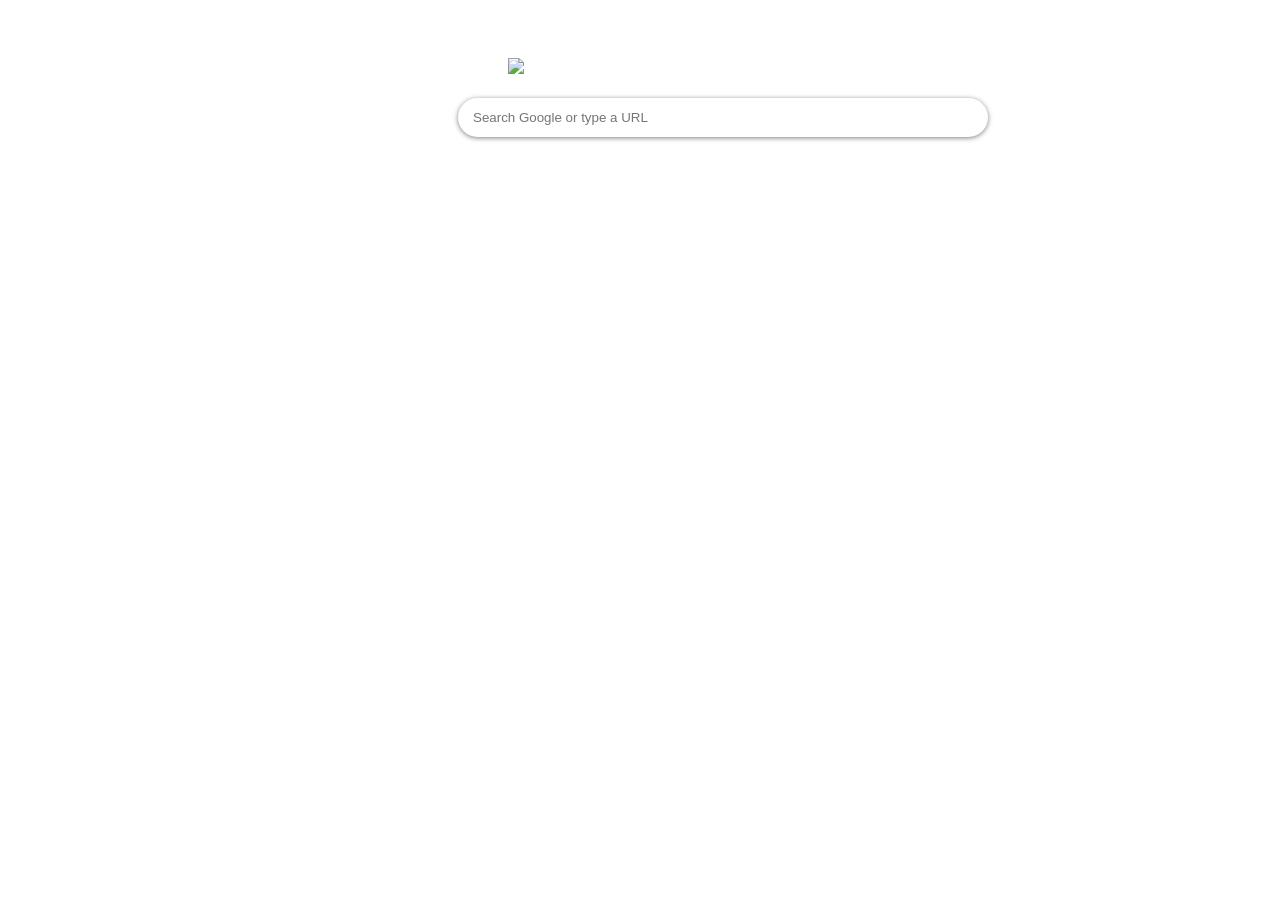
==== google.html @ 6431f160 "Add files via upload" ====
<!DOCTYPE html>

<head>
    
    <title>Google</title>

<style>
.google-logo{

margin-top: 50px;
margin-left: 500px;
width: 450px;
}

input{
   width: 500px;
   border: none;
   padding-top: 12px;
   padding-bottom: 12px;
   padding-left: 15px;
   padding-right: 15px;
   border-radius: 30px;
   box-shadow: 0px 1px 5px rgba(0, 0, 0,0.5);
  margin-left: 450px;
   margin-top: 20px;
  
}
    
</style>




</head>

<body>
<img  class="google-logo" src="google logo.jpg">
<input  placeholder="Search Google or type a URL" type="text"   >




    
</body>
</html>
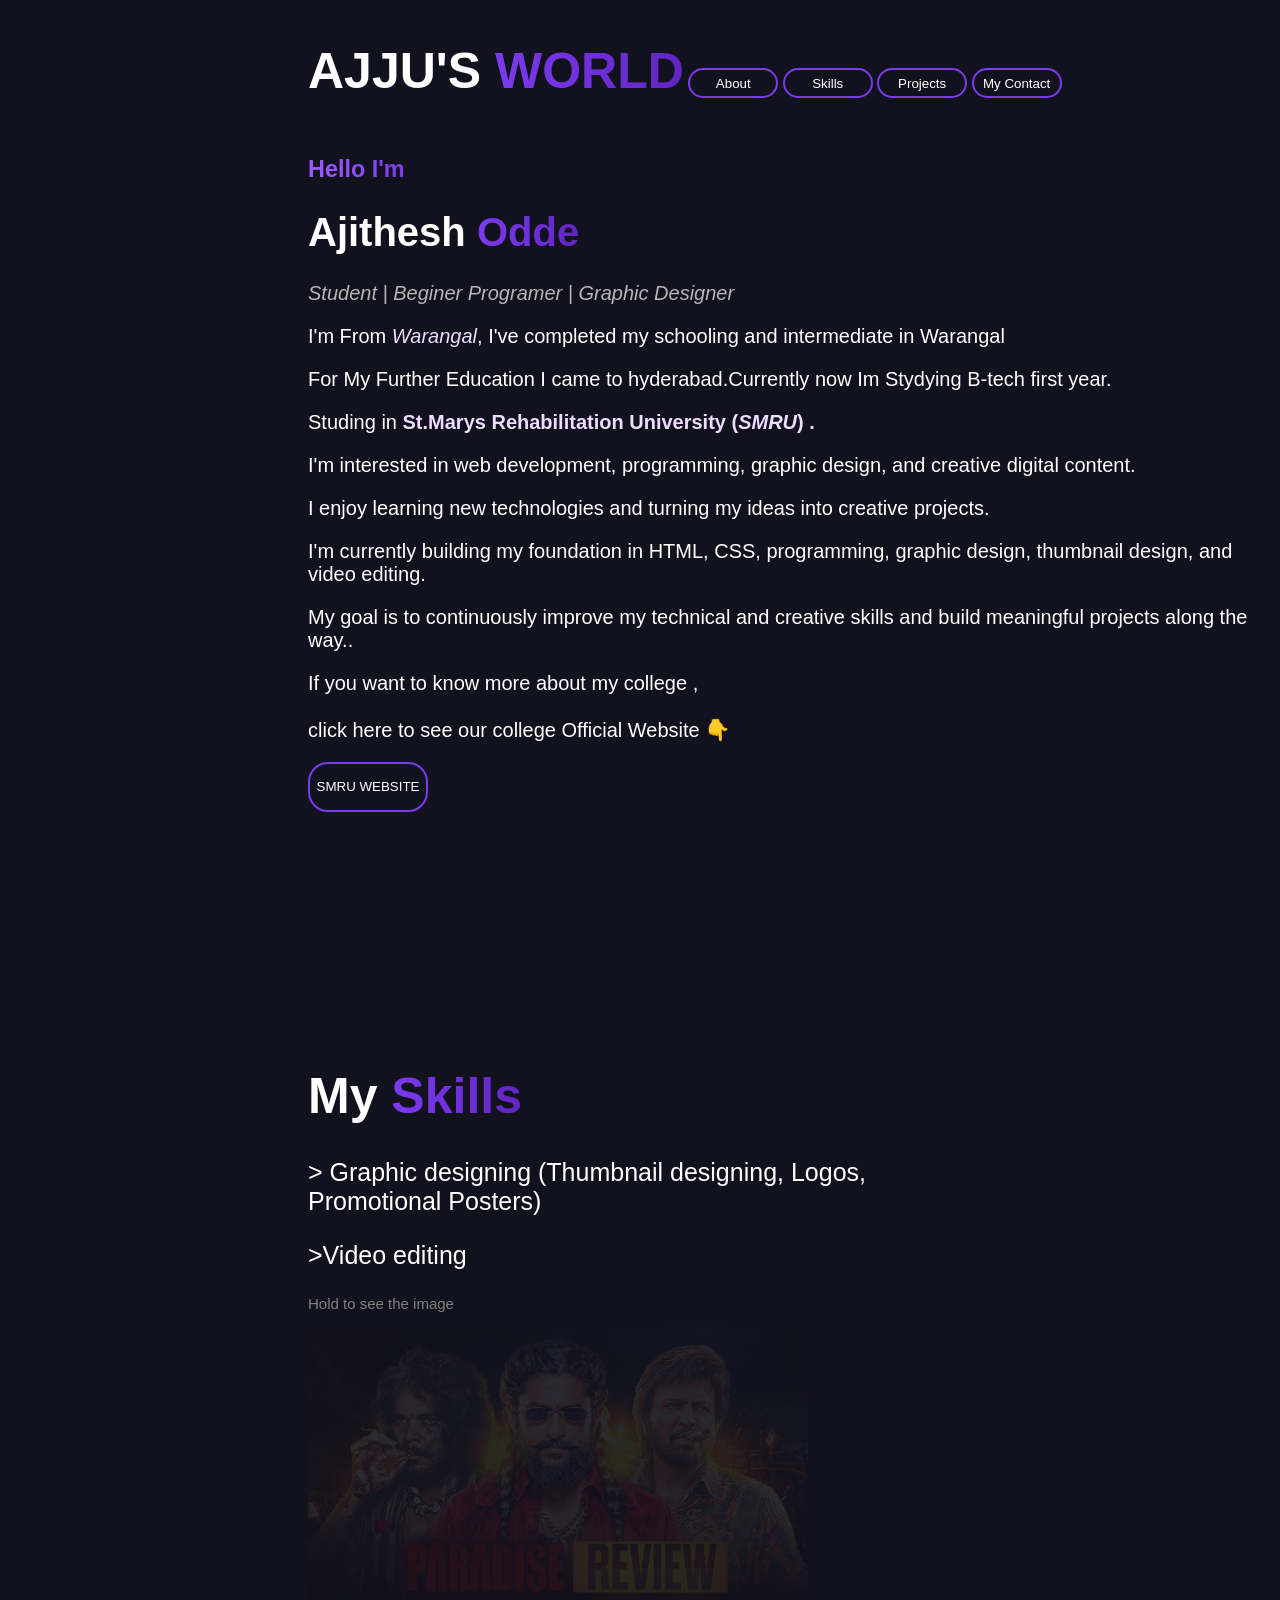
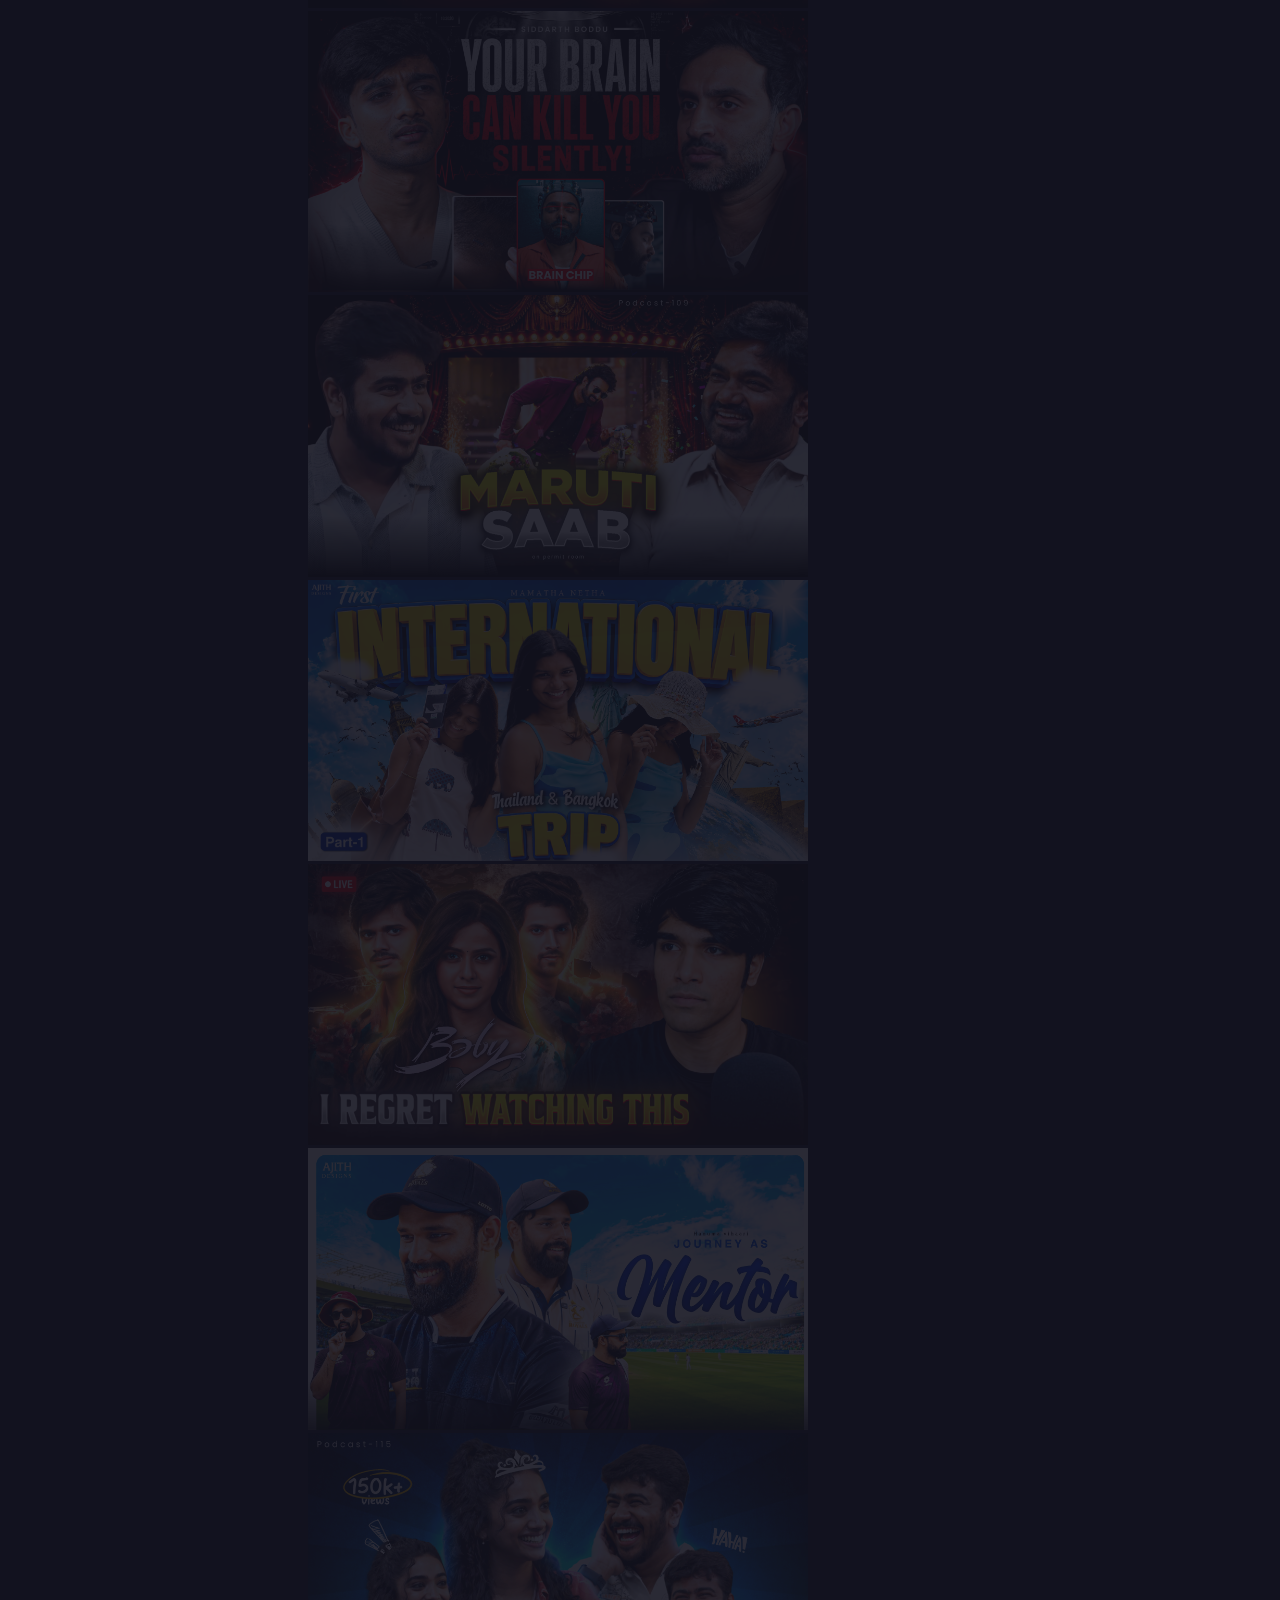
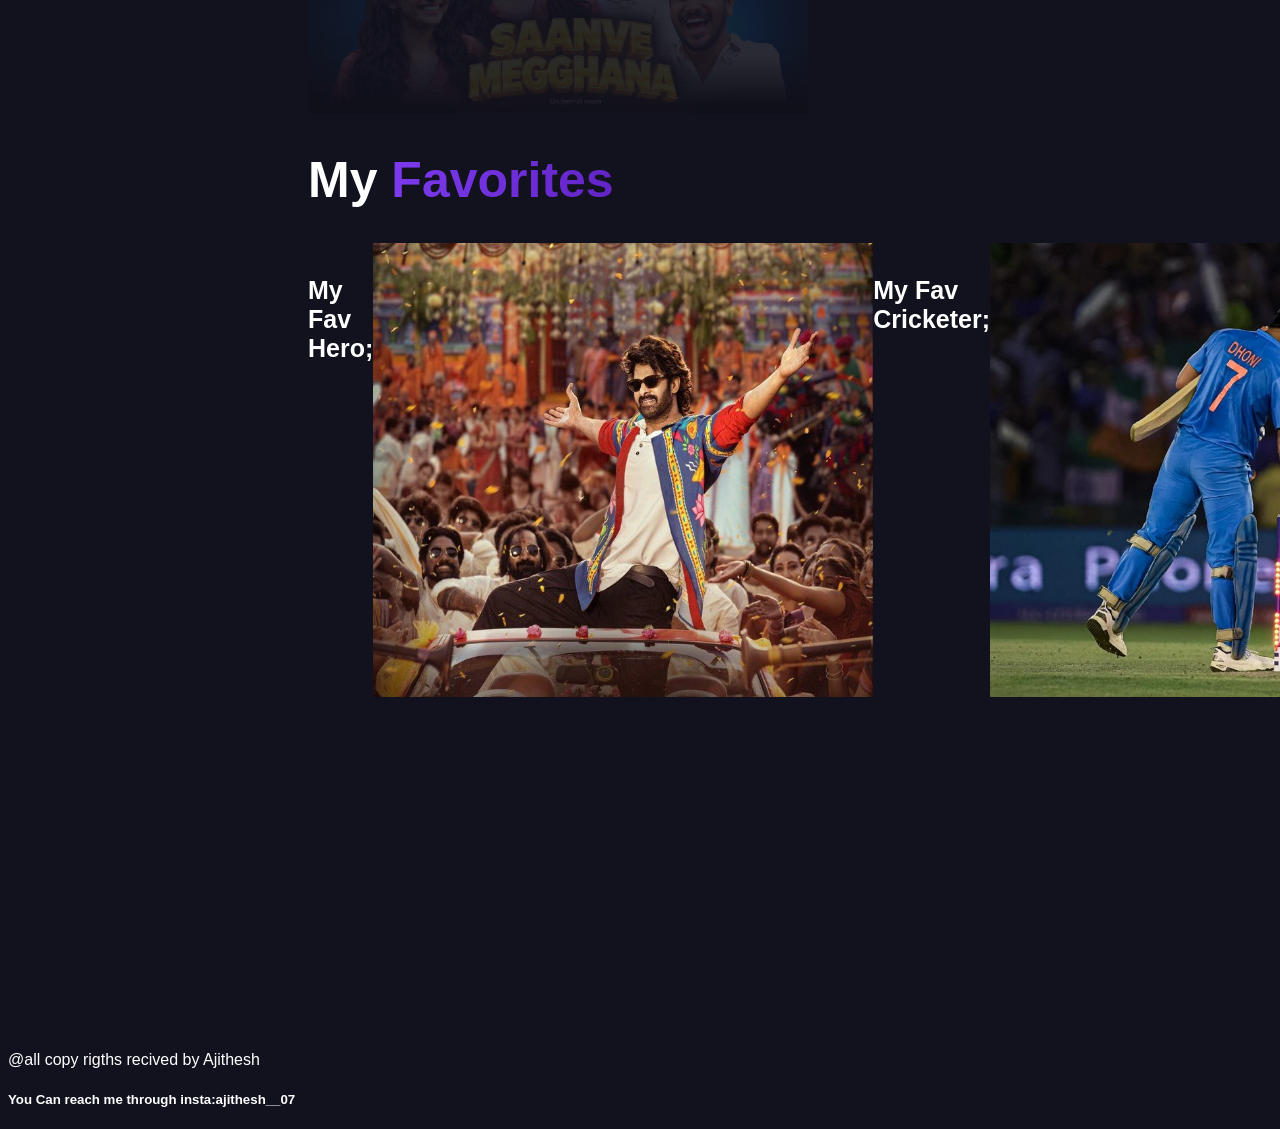
==== commit cbb83d54: "Add files via upload" ====
--- a/google.html
+++ b/google.html
@@ -1,45 +1,99 @@
 <!DOCTYPE html>
+<html lang="en">
+<head>
 
-<head>
+    <meta charset="UTF-8">
+    <meta name="viewport" content="width=device-width, initial-scale=1.0">
+
+    <title>Ajju portfolio</title>
+
+    <link rel="stylesheet" href="google.css">
+
+  <header>
     
-    <title>Google</title>
+    <div class="header-items">
+    <h1 style="color: white;" class="portfolio">AJJU'S <span> WORLD</span></h1>
+    <button class="button">About</button>
+    <button class="button">Skills</button>
+    <button class="button">Projects</button>
+    <button class="button">My Contact</button>
+</div>
+    </header>
 
-<style>
-.google-logo{
+</head>
+<body>
+    
+   <div class="page1">
 
-margin-top: 50px;
-margin-left: 500px;
-width: 450px;
-}
+    <h3> <span>Hello I'm</span></h3>
+    <h1 > Ajithesh <span >Odde</span> </h1>
+   
+  
+   
+     <span class="intro">
+         
+    <p style="color: rgb(183, 182, 182);"> <i>Student | Beginer Programer | Graphic Designer </i></p>
+    <p>I'm From <i style="color: #efddff;;">Warangal</i>, I've completed my schooling and intermediate in Warangal</p>
+    <p>For My Further Education I came to hyderabad.Currently now Im Stydying B-tech first year. </p>
+    <P>Studing in <b style="color: #efddff;">St.Marys Rehabilitation University (<i>SMRU</i>) .</b></P>
+    <p> I'm interested in web development, programming, graphic design, and creative digital content.</p>
+    <p>I enjoy learning new technologies and turning my ideas into creative projects.</p>
 
-input{
-   width: 500px;
-   border: none;
-   padding-top: 12px;
-   padding-bottom: 12px;
-   padding-left: 15px;
-   padding-right: 15px;
-   border-radius: 30px;
-   box-shadow: 0px 1px 5px rgba(0, 0, 0,0.5);
-  margin-left: 450px;
-   margin-top: 20px;
-  
-}
-    
-</style>
+    <p>I'm currently building my foundation in HTML, CSS, programming, graphic design, thumbnail design, and video editing.</p>
+
+    <p>My goal is to continuously improve my technical and creative skills and build meaningful projects along the way..</p>
+    <p>If you want to know more about  my college , <br> </br>click here to see our college Official Website 👇 </p>
+    <a target="_blank" href="https://smru.edu.in/" > <button class="button1" > SMRU WEBSITE </button></a>
+
+    </span>
+
+   </div>
+
+   <div class="page2">
 
 
+    <h1 class="myskills"> My <span>Skills</span> </h1>
+
+    <p class="skillstexts" > > Graphic designing
+        (Thumbnail designing, Logos, <br>Promotional Posters) </p>
+
+    <P class="skillstexts"> >Video editing</P>
+    <p style="color: grey;">Hold to see the image</p>
+     
+    <img class="thumbs" src="PARADISE THUMBNAIL.jpg">
+    <img class="thumbs" src="thumbanil(1).jpg">
+    <img class="thumbs" src="thumbnail 2.jpg">
+    <img class="thumbs" src="thumb3.png">
+    <img class="thumbs" src="thumb 4.jpg">
+    <img class="thumbs" src="thumb 5.jpg">
+    <img class="thumbs" src="thumb 6.jpg">
+    
 
 
-</head>
+   </div>
 
-<body>
-<img  class="google-logo" src="google logo.jpg">
-<input  placeholder="Search Google or type a URL" type="text"   >
+   <div class="page3">
+     
+    <h1 >My <span> Favorites</span></h1>
+
+    <div class="favimgs">
+    <h4>My Fav Hero;</h4>
+    <img class="Rajasaab" src="Rajasaab.jpg">
+    
+     <h4> My Fav Cricketer;</h4>
+     <img class="dhoni" src="MSDhoni HD quality.jpg">
+    </div>
+
+   </div>
+
+</body>
+
+ <footer class="footer">
+
+     @all copy rigths recived by Ajithesh
+    <h5>You Can reach me through insta:ajithesh__07 </h5>
+
+ </footer>
 
 
-
-
-    
-</body>
 </html>
--- a/google.css
+++ b/google.css
@@ -0,0 +1,151 @@
+header h1{
+    font-size: 50px;
+    font-family: montserrat,sans-serif;
+    align-items: center;
+   display: inline-block;
+   margin-left: 300px;
+
+}
+
+
+
+body{
+
+    background-color: #12121f ;
+    font-family: montserrat,sans-serif;
+    color: white;
+}
+
+.button {
+
+    cursor: pointer;
+    display: inline-block;
+    font-family:montserrat,sans-serif;
+    width: 90px;
+    height: 30px;
+    border: 2px solid;
+    border-color: #7C3AED;
+    background-color:  #12121f;
+    border-radius: 20px;
+    color:  #ffffff;
+    transition: 0.25s;
+    
+}
+
+.button:hover{
+
+    box-shadow: 0px 0px 10px #9c5eff;
+    color: white;
+    width: 100px;
+    height: 40px;
+    background: linear-gradient(#A855F7,#7C3AED);
+    border-color:#A855F7,#7C3AED;
+    transition: 0.25s;
+
+}
+
+.button1{
+
+    cursor: pointer;
+    display: inline-block;
+    font-family:montserrat,sans-serif;
+    width: 120px;
+    height: 50px;
+    border: 2px solid;
+    border-color: #7C3AED;
+    background-color:  #12121f;
+    border-radius: 20px;
+    color:  #ffffff;
+    transition: 0.25s;
+   
+}
+
+.button1:hover{
+
+    box-shadow: 0px 0px 10px #9c5eff;
+    color: white;
+    width: 125px;
+    height: 55px;
+    background: linear-gradient(#A855F7,#7C3AED);
+    border-color:#A855F7,#7C3AED;
+    transition: 0.25s;
+
+}
+
+
+
+
+h1 span{
+    color: transparent;
+    background: linear-gradient(to left, #6224c5,#7C3AED);
+    background-clip: text;
+    
+}
+
+h3 span{
+
+    color: transparent;
+    background: linear-gradient(to right, #9c5eff,#7C3AED);
+    background-clip: text;
+}
+
+
+.page1{
+    font-size: 20px;
+    margin-left: 300px;
+    height: 100vh;
+    display: inline-table;
+}
+
+.myskills{
+    
+    font-size: 50px;
+}
+
+.skillstexts{
+    font-size: 25px;
+}
+
+
+.page2{
+   
+    height: 100vh;
+}
+
+img{
+    width: 500px;
+}
+
+.page2{
+    font-size: 15px;
+    display: inline-block;
+    margin-left: 300px;
+    height: 100vh;
+}
+
+.thumbs{
+   opacity: 10%;
+   
+
+}
+
+.thumbs:hover{
+    opacity: 100%;
+    size: 10px;
+    box-shadow: 4px 3px 10px #9c5eff;
+  
+}
+
+ .favimgs{
+
+    display: flex;
+    flex-direction: row;
+
+ }
+
+.page3{
+    font-size: 25px;
+    margin-left: 300px;
+    height: 100vh;
+}
+
